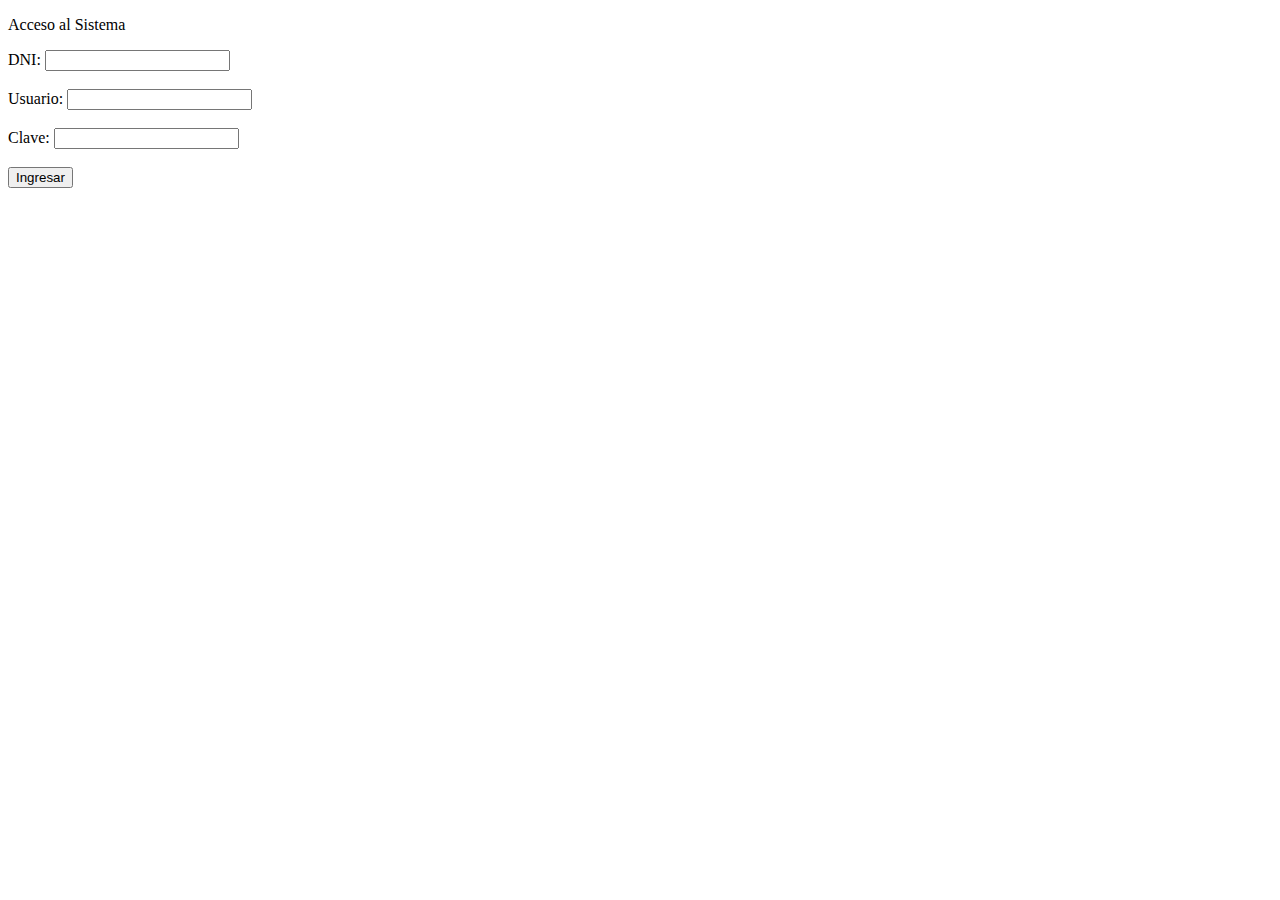
==== index.html @ 01dc76c3 "Formuario html" ====
<!DOCTYPE html>
<html lang="en">
<head>
    <meta charset="UTF-8">
    <meta http-equiv="X-UA-Compatible" content="IE=edge">
    <meta name="viewport" content="width=device-width, initial-scale=1.0">
    <title>Document</title>
</head>
<body>
    <p> Acceso al Sistema </p>
<form action="intex.html" method="POST">
       <label for="text">DNI:</label>
       <input type="text" name="dni" id="dni">
       <br>
       <br>
       <label for="text">Usuario:</label>
       <input type="text" name="usuario" id="usuario">
       <br>
       <br>
       <label for="pasword">Clave:</label>
       <input type="password" name="clave" id="clave">
       <br>
       <br>
       <input type="submit" name="Ingresar" value="Ingresar">
</form>
</body>
</html>
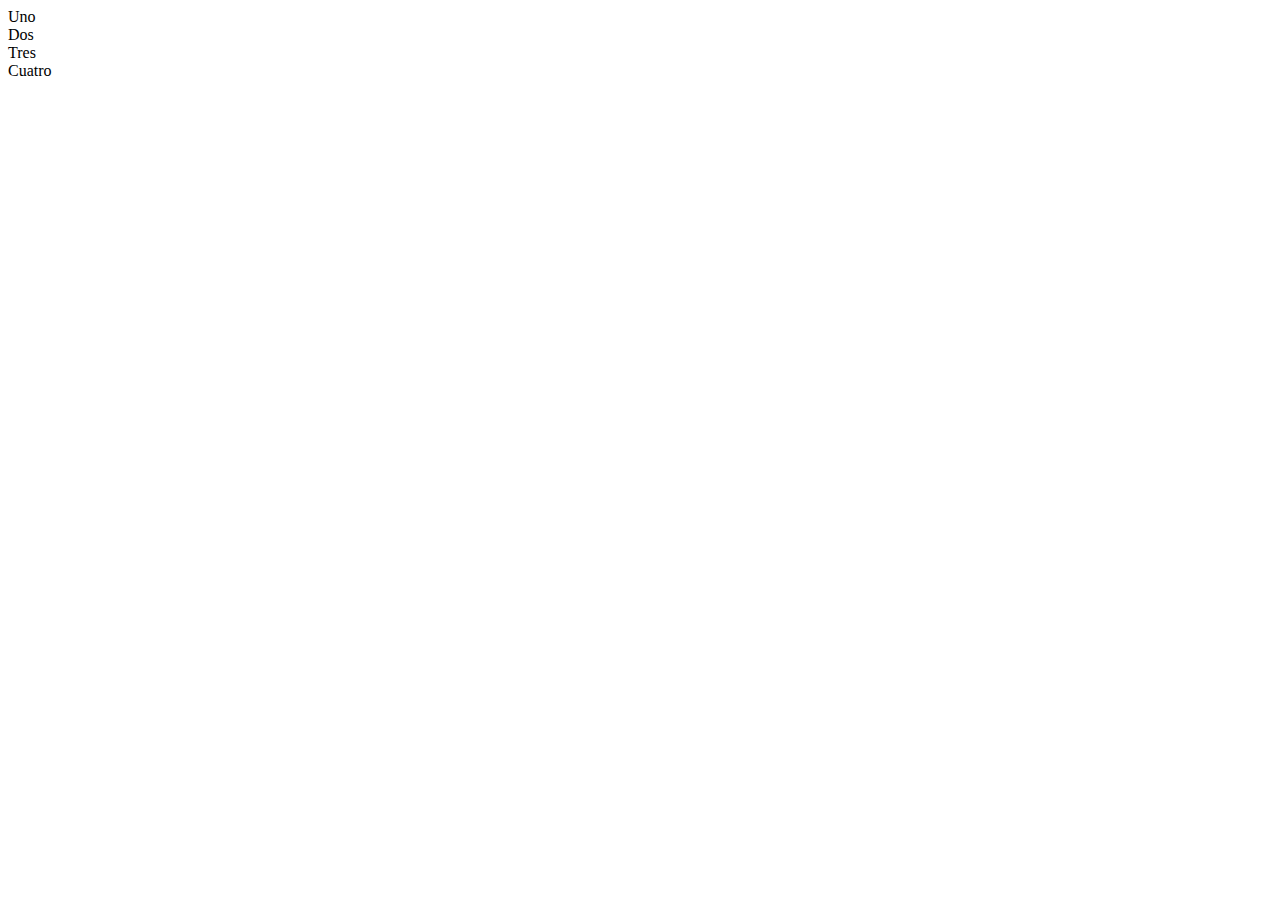
==== commit d91c1c89: "Actividad css CUADROS" ====
--- a/index.html
+++ b/index.html
@@ -4,24 +4,16 @@
     <meta charset="UTF-8">
     <meta http-equiv="X-UA-Compatible" content="IE=edge">
     <meta name="viewport" content="width=device-width, initial-scale=1.0">
-    <title>Document</title>
+    <title>Unidad 2 css</title>
+    <link rel="stylesheet" href="/ActividadesObligatoriasJAVA2160/css/unidad2.css">
+
 </head>
 <body>
-    <p> Acceso al Sistema </p>
-<form action="intex.html" method="POST">
-       <label for="text">DNI:</label>
-       <input type="text" name="dni" id="dni">
-       <br>
-       <br>
-       <label for="text">Usuario:</label>
-       <input type="text" name="usuario" id="usuario">
-       <br>
-       <br>
-       <label for="pasword">Clave:</label>
-       <input type="password" name="clave" id="clave">
-       <br>
-       <br>
-       <input type="submit" name="Ingresar" value="Ingresar">
-</form>
+    
+<div class="rojo">Uno</div>
+<div class="negro">Dos</div>
+<div class="rojo">Tres</div>
+<div class="rojo">Cuatro</div>
+    
 </body>
 </html>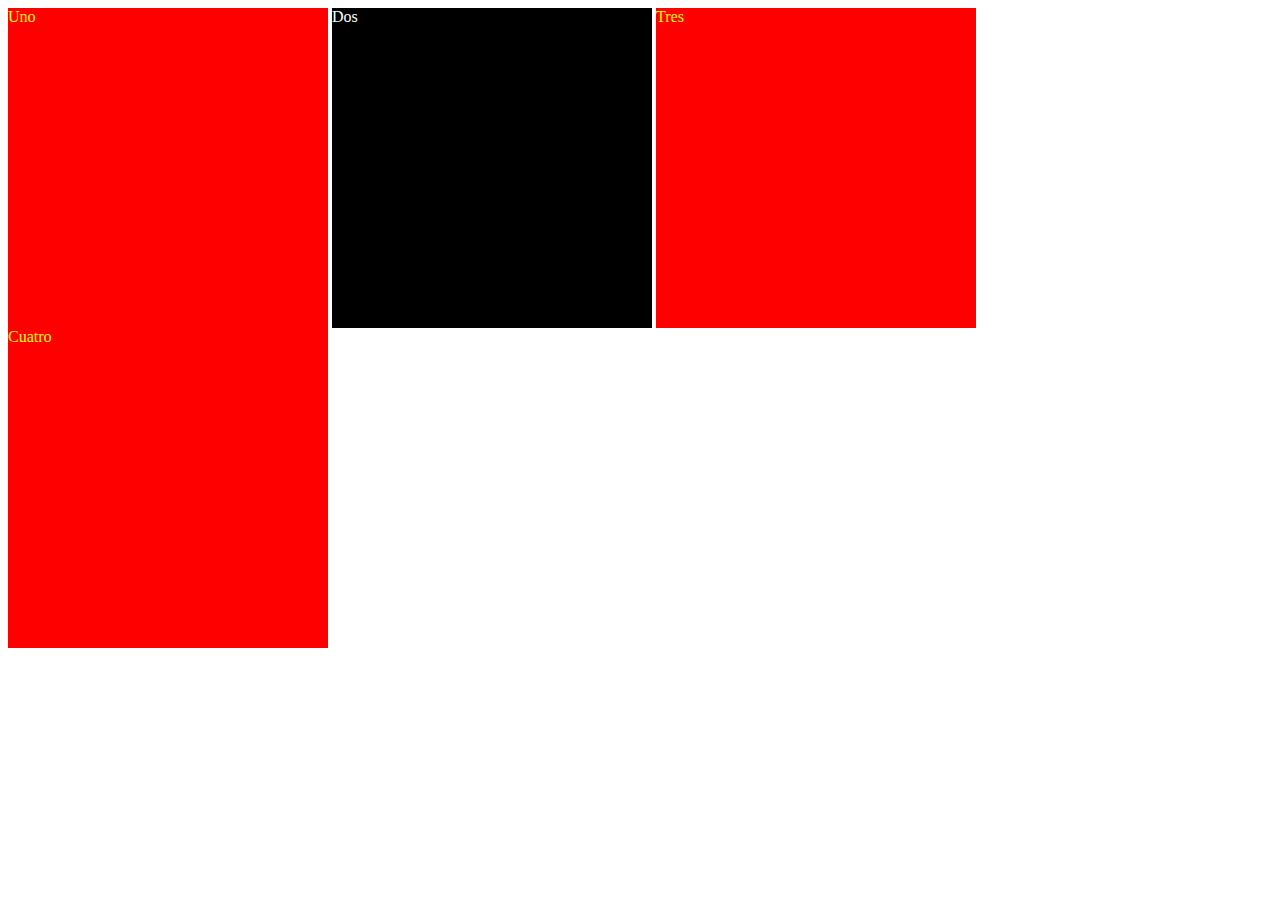
==== commit f92b9339: "unidad 2 css" ====
--- a/index.html
+++ b/index.html
@@ -5,7 +5,7 @@
     <meta http-equiv="X-UA-Compatible" content="IE=edge">
     <meta name="viewport" content="width=device-width, initial-scale=1.0">
     <title>Unidad 2 css</title>
-    <link rel="stylesheet" href="/ActividadesObligatoriasJAVA2160/css/unidad2.css">
+    <link rel="stylesheet" href="unidad2.css">
 
 </head>
 <body>
--- a/unidad2.css
+++ b/unidad2.css
@@ -0,0 +1,14 @@
+.rojo{
+    background-color: red;
+    color: yellow;
+    
+}
+.negro{
+    background-color: black !important;
+    color: white !important;
+}
+div{
+    width: 320px;
+    height: 320px;
+    display: inline-block;
+}
